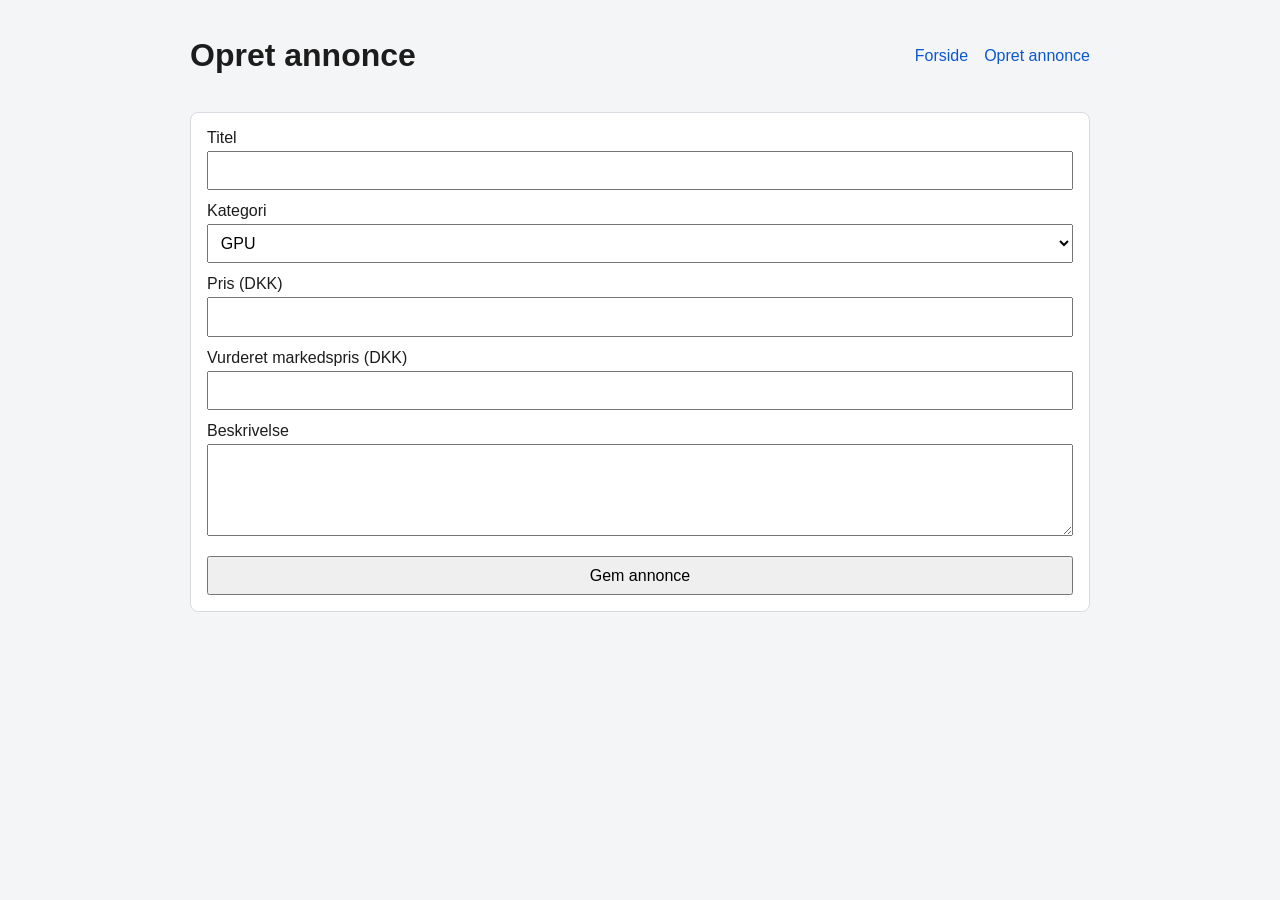
==== create.html @ 3bda4ddc "Build static MVP marketplace for used PC hardware" ====
<!DOCTYPE html>
<html lang="da">
  <head>
    <meta charset="UTF-8" />
    <meta name="viewport" content="width=device-width, initial-scale=1.0" />
    <title>Opret annonce | DK Hardware</title>
    <link rel="stylesheet" href="styles.css" />
  </head>
  <body>
    <header class="container header">
      <h1>Opret annonce</h1>
      <nav>
        <a href="index.html">Forside</a>
        <a href="create.html">Opret annonce</a>
      </nav>
    </header>

    <main class="container">
      <form id="createListingForm" class="card form-grid">
        <label>
          Titel
          <input type="text" name="title" required />
        </label>

        <label>
          Kategori
          <select name="category" required>
            <option value="GPU">GPU</option>
            <option value="CPU">CPU</option>
          </select>
        </label>

        <label>
          Pris (DKK)
          <input type="number" name="price" min="1" required />
        </label>

        <label>
          Vurderet markedspris (DKK)
          <input type="number" name="estimatedMarketPrice" min="1" required />
        </label>

        <label>
          Beskrivelse
          <textarea name="description" rows="4" required></textarea>
        </label>

        <button type="submit">Gem annonce</button>
      </form>
    </main>

    <script src="js/common.js"></script>
    <script src="js/create.js"></script>
  </body>
</html>
---- styles.css ----
:root {
  font-family: Arial, sans-serif;
  color: #1c1c1c;
  background: #f4f5f7;
}

* {
  box-sizing: border-box;
}

body {
  margin: 0;
}

.container {
  width: min(900px, 92%);
  margin: 0 auto;
}

.header {
  display: flex;
  justify-content: space-between;
  align-items: center;
  padding: 1rem 0;
}

nav {
  display: flex;
  gap: 1rem;
}

a {
  color: #0b57d0;
  text-decoration: none;
}

main {
  padding-bottom: 2rem;
}

.toolbar {
  margin: 1rem 0;
  display: flex;
  gap: 0.5rem;
  align-items: center;
}

.listing-grid {
  display: grid;
  grid-template-columns: repeat(auto-fit, minmax(240px, 1fr));
  gap: 1rem;
}

.card {
  background: #ffffff;
  border-radius: 8px;
  padding: 1rem;
  border: 1px solid #d7dbe0;
}

.price {
  font-size: 1.2rem;
  margin: 0.5rem 0;
}

.deal-label {
  display: inline-block;
  padding: 0.25rem 0.5rem;
  border-radius: 6px;
  font-size: 0.85rem;
  margin-top: 0.25rem;
}

.good {
  background: #daf5df;
  color: #155724;
}

.fair {
  background: #fff3cd;
  color: #7a5d00;
}

.expensive {
  background: #f8d7da;
  color: #842029;
}

.form-grid {
  display: grid;
  gap: 0.75rem;
}

input,
select,
textarea,
button {
  width: 100%;
  margin-top: 0.25rem;
  padding: 0.55rem;
  font: inherit;
}

button {
  cursor: pointer;
}
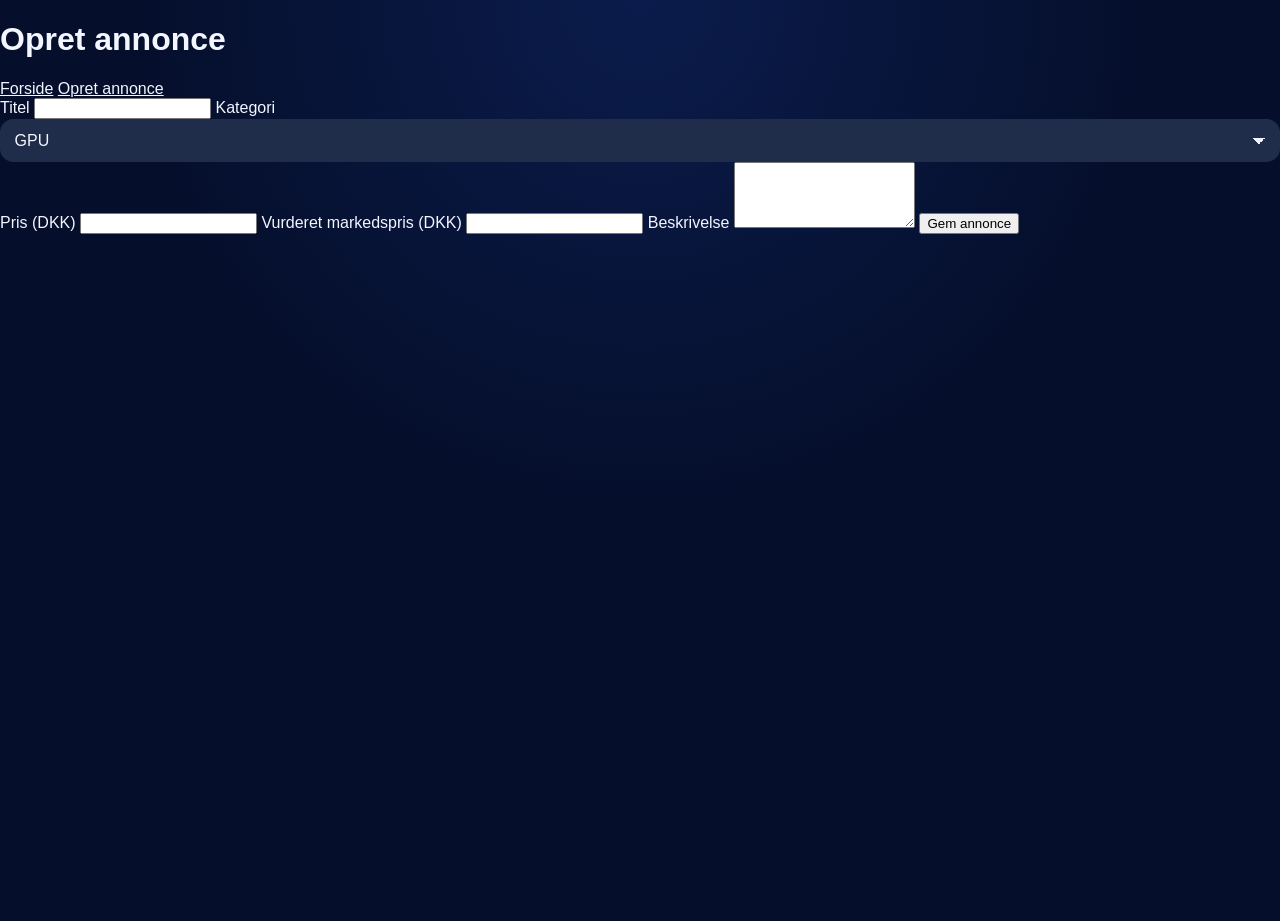
==== commit 2b3bf043: "Udvid kategorier med nye hardwaregrupper" ====
--- a/create.html
+++ b/create.html
@@ -27,6 +27,13 @@
           <select name="category" required>
             <option value="GPU">GPU</option>
             <option value="CPU">CPU</option>
+            <option value="RAM">RAM</option>
+            <option value="Bundkort">Bundkort</option>
+            <option value="Lager">Lager</option>
+            <option value="Strømforsyning">Strømforsyning</option>
+            <option value="Kabinetter">Kabinetter</option>
+            <option value="CPU-kølere">CPU-kølere</option>
+            <option value="Kabinetkølere">Kabinetkølere</option>
           </select>
         </label>
 
--- a/styles.css
+++ b/styles.css
@@ -1,7 +1,16 @@
 :root {
-  font-family: Arial, sans-serif;
-  color: #1c1c1c;
-  background: #f4f5f7;
+  --bg: #050f2c;
+  --surface: #222f4f;
+  --surface-soft: #1a2542;
+  --card: #0a1738;
+  --text: #f3f6ff;
+  --text-soft: #b8c1d9;
+  --accent: #3821c8;
+  --accent-hover: #4a31df;
+  --button-soft: #848894;
+  --button-soft-hover: #9aa0ae;
+  --outline: #d7deec;
+  --shadow: 0 14px 30px rgba(0, 0, 0, 0.35);
 }
 
 * {
@@ -10,97 +19,388 @@
 
 body {
   margin: 0;
-}
-
-.container {
-  width: min(900px, 92%);
+  min-height: 100vh;
+  font-family: "Inter", "Segoe UI", sans-serif;
+  background: radial-gradient(circle at top, #0b1c4c 0%, var(--bg) 45%);
+  color: var(--text);
+}
+
+a {
+  color: inherit;
+}
+
+.site-header {
+  display: flex;
+  align-items: center;
+  justify-content: space-between;
+  gap: 1rem;
+  padding: 1.5rem 2.5rem;
+  border-bottom: 1px solid rgba(226, 233, 255, 0.45);
+}
+
+.brand {
+  font-size: clamp(1.4rem, 2vw, 1.9rem);
+  font-weight: 700;
+  letter-spacing: 0.04em;
+}
+
+.main-nav {
+  display: flex;
+  gap: 1rem;
+}
+
+.main-nav a {
+  padding: 0.55rem 1rem;
+  border-radius: 999px;
+  text-decoration: none;
+  color: #e5ecff;
+  transition: background-color 0.2s ease, color 0.2s ease;
+}
+
+.main-nav a:hover,
+.main-nav a:focus-visible {
+  background: rgba(255, 255, 255, 0.1);
+  color: #fff;
+}
+
+.header-actions {
+  display: flex;
+  align-items: center;
+  gap: 0.75rem;
+}
+
+.marketplace-layout {
+  display: grid;
+  grid-template-columns: 360px minmax(0, 1fr);
+  gap: 2.5rem;
+  padding: 2.5rem;
+  max-width: 1800px;
   margin: 0 auto;
-}
-
-.header {
+  align-items: start;
+}
+
+.filter-card {
+  background: linear-gradient(180deg, #2a385d 0%, #293355 100%);
+  border-radius: 2rem;
+  padding: 1.85rem;
+  display: flex;
+  flex-direction: column;
+  gap: 1rem;
+  box-shadow: var(--shadow);
+}
+
+.filter-group {
+  display: flex;
+  flex-direction: column;
+  gap: 0.55rem;
+}
+
+.filter-group label {
+  font-weight: 600;
+}
+
+select,
+input[type="range"] {
+  width: 100%;
+}
+
+select {
+  appearance: none;
+  border: 1px solid transparent;
+  color: var(--text);
+  border-radius: 0.85rem;
+  padding: 0.75rem 2.5rem 0.75rem 0.85rem;
+  background: #202d4a;
+  font: inherit;
+  background-image: linear-gradient(45deg, transparent 50%, #eef2ff 50%), linear-gradient(135deg, #eef2ff 50%, transparent 50%);
+  background-position: calc(100% - 20px) calc(50% + 1px), calc(100% - 14px) calc(50% + 1px);
+  background-size: 6px 6px;
+  background-repeat: no-repeat;
+}
+
+select:focus-visible {
+  outline: none;
+  border-color: #6d8dff;
+}
+
+
+.filter-group-disabled {
+  opacity: 0.55;
+}
+
+.filter-group-disabled select {
+  cursor: not-allowed;
+}
+
+.range-meta {
   display: flex;
   justify-content: space-between;
-  align-items: center;
-  padding: 1rem 0;
-}
-
-nav {
-  display: flex;
-  gap: 1rem;
-}
-
-a {
-  color: #0b57d0;
-  text-decoration: none;
-}
-
-main {
-  padding-bottom: 2rem;
-}
-
-.toolbar {
-  margin: 1rem 0;
-  display: flex;
-  gap: 0.5rem;
-  align-items: center;
-}
-
-.listing-grid {
+  color: var(--text-soft);
+  font-size: 0.85rem;
+}
+
+input[type="range"] {
+  accent-color: #8ea1ff;
+  cursor: pointer;
+}
+
+.deal-legend {
+  margin-top: auto;
+  color: #e9eeff;
+}
+
+.deal-legend p {
+  margin: 0.5rem 0;
+}
+
+.product-grid {
   display: grid;
-  grid-template-columns: repeat(auto-fit, minmax(240px, 1fr));
-  gap: 1rem;
-}
-
-.card {
-  background: #ffffff;
-  border-radius: 8px;
-  padding: 1rem;
-  border: 1px solid #d7dbe0;
-}
-
+  grid-template-columns: repeat(auto-fill, 320px);
+  gap: 1.4rem;
+  justify-content: center;
+  max-width: 1388px;
+  margin: 0 auto;
+}
+
+.product-card {
+  width: 320px;
+
+  background: #132249;
+  border-radius: 1rem;
+  box-shadow: 0 10px 24px rgba(0, 0, 0, 0.28);
+  overflow: hidden;
+  display: flex;
+  flex-direction: column;
+  padding-bottom: 0.9rem;
+  transition: transform 0.22s ease, box-shadow 0.22s ease;
+}
+
+.product-card:hover {
+  transform: translateY(-4px);
+  box-shadow: 0 18px 34px rgba(0, 0, 0, 0.36);
+}
+
+.product-image-wrap {
+  position: relative;
+  overflow: hidden;
+}
+
+.product-image-wrap img {
+  width: 100%;
+  height: 170px;
+  object-fit: cover;
+  display: block;
+  transition: transform 0.3s ease;
+}
+
+.product-card:hover .product-image-wrap img {
+  transform: scale(1.03);
+}
+
+
+.deal-badge {
+  position: absolute;
+  top: 0.6rem;
+  left: 0.6rem;
+  padding: 0.22rem 0.5rem;
+  border-radius: 999px;
+  font-size: 0.72rem;
+  font-weight: 700;
+  letter-spacing: 0.01em;
+  background: rgba(6, 20, 53, 0.94);
+  border: 1px solid rgba(255, 255, 255, 0.08);
+  z-index: 1;
+}
+
+.star-badge {
+  position: absolute;
+  top: 10px;
+  left: 10px;
+  width: 34px;
+  height: 34px;
+  border-radius: 50%;
+  display: grid;
+  place-items: center;
+  font-size: 1.5rem;
+  font-weight: 700;
+}
+
+.star-good {
+  color: #ffcb66;
+  background: rgba(4, 20, 62, 0.95);
+}
+
+.star-fair {
+  color: #1dd398;
+  background: rgba(4, 20, 62, 0.95);
+}
+
+.star-unfair {
+  color: #ff455d;
+  background: rgba(4, 20, 62, 0.95);
+}
+
+.product-topline {
+  display: flex;
+  justify-content: space-between;
+  align-items: baseline;
+  gap: 0.85rem;
+  margin: 0.9rem 0.9rem 0;
+}
+
+.product-topline h3,
 .price {
-  font-size: 1.2rem;
-  margin: 0.5rem 0;
-}
-
-.deal-label {
+  margin: 0;
+}
+
+.product-topline h3 {
+  font-size: 1rem;
+  font-weight: 600;
+  line-height: 1.3;
+}
+
+.price {
+  color: #ffffff;
+  font-weight: 800;
+  font-size: 1.05rem;
+  white-space: nowrap;
+}
+
+.description {
+  margin: 0.45rem 0.9rem 0.55rem;
+  color: var(--text-soft);
+  line-height: 1.4;
+  font-size: 0.9rem;
+  min-height: 52px;
+}
+
+.read-more {
   display: inline-block;
-  padding: 0.25rem 0.5rem;
-  border-radius: 6px;
-  font-size: 0.85rem;
-  margin-top: 0.25rem;
-}
-
-.good {
-  background: #daf5df;
-  color: #155724;
-}
-
-.fair {
-  background: #fff3cd;
-  color: #7a5d00;
-}
-
-.expensive {
-  background: #f8d7da;
-  color: #842029;
-}
-
-.form-grid {
-  display: grid;
-  gap: 0.75rem;
-}
-
-input,
-select,
-textarea,
-button {
-  width: 100%;
-  margin-top: 0.25rem;
-  padding: 0.55rem;
+  margin: 0 0.9rem 0.7rem;
+  color: #dbe4ff;
+  font-size: 0.86rem;
+  text-underline-offset: 3px;
+}
+
+.btn {
+  border: none;
+  border-radius: 999px;
+  padding: 0.68rem 1rem;
+  color: #fff;
   font: inherit;
-}
-
-button {
   cursor: pointer;
-}
+  transition: transform 0.15s ease, filter 0.2s ease;
+}
+
+.btn:hover,
+.btn:focus-visible {
+  transform: translateY(-1px);
+  filter: brightness(1.08);
+}
+
+.btn-primary {
+  background: var(--accent);
+}
+
+.btn-secondary,
+.btn-muted {
+  background: var(--button-soft);
+}
+
+.product-card .btn {
+  width: calc(100% - 1.8rem);
+  margin: 0 0.9rem;
+}
+
+.product-card .btn-primary {
+  margin-bottom: 0.55rem;
+}
+
+.product-card .btn-secondary {
+  margin-top: 0;
+  color: #d5dcf0;
+  background: transparent;
+  border: 1px solid rgba(213, 220, 240, 0.38);
+}
+
+.product-card .btn-secondary:hover,
+.product-card .btn-secondary:focus-visible {
+  background: rgba(213, 220, 240, 0.08);
+}
+
+.btn-outline {
+  border: 1px solid var(--outline);
+  background: transparent;
+}
+
+.cta-results {
+  margin-top: 0.7rem;
+}
+
+.sr-only {
+  position: absolute;
+  width: 1px;
+  height: 1px;
+  padding: 0;
+  margin: -1px;
+  overflow: hidden;
+  clip: rect(0, 0, 0, 0);
+  white-space: nowrap;
+  border: 0;
+}
+
+@media (max-width: 1140px) {
+  .product-grid {
+    grid-template-columns: repeat(auto-fill, 320px);
+  }
+}
+
+@media (max-width: 900px) {
+  .site-header {
+    flex-wrap: wrap;
+    justify-content: center;
+    text-align: center;
+  }
+
+  .marketplace-layout {
+    grid-template-columns: 1fr;
+    padding: 1.5rem;
+    gap: 1.5rem;
+  }
+
+  .filter-card {
+    margin-bottom: 0.4rem;
+  }
+}
+
+@media (max-width: 620px) {
+  .site-header {
+    padding: 1rem;
+  }
+
+  .main-nav,
+  .header-actions {
+    width: 100%;
+    justify-content: center;
+    flex-wrap: wrap;
+  }
+
+  .product-grid {
+    grid-template-columns: repeat(auto-fill, 300px);
+    justify-content: center;
+  }
+}
+
+.placeholder-page {
+  max-width: 900px;
+  margin: 0 auto;
+  padding: 3rem 2.5rem;
+}
+
+.placeholder-page h1 {
+  margin-top: 0;
+}
+
+.placeholder-page p {
+  color: var(--text-soft);
+}
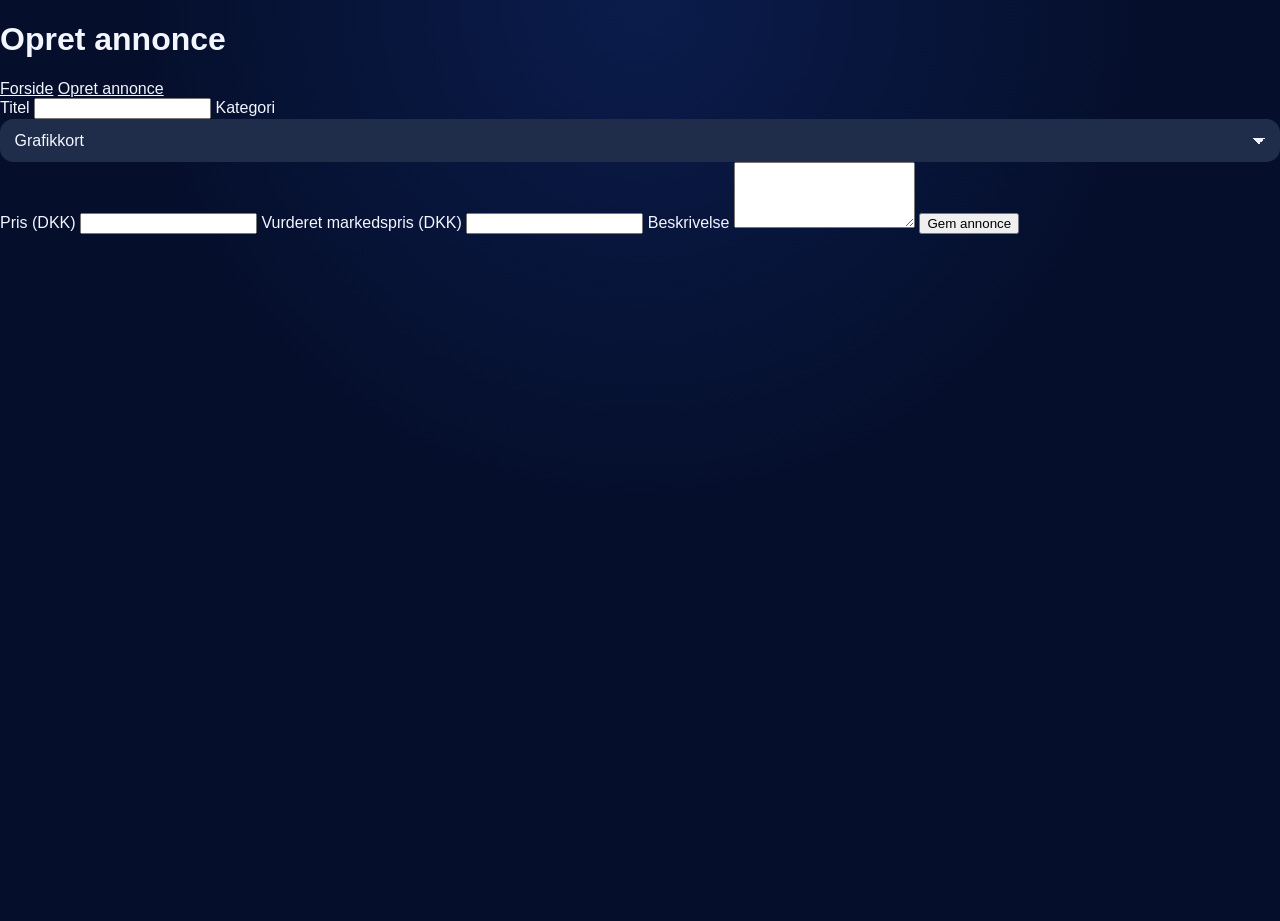
==== commit ce8412d8: "Fix category mappings and expand listings data" ====
--- a/create.html
+++ b/create.html
@@ -25,7 +25,7 @@
         <label>
           Kategori
           <select name="category" required>
-            <option value="GPU">GPU</option>
+            <option value="Grafikkort">Grafikkort</option>
             <option value="CPU">CPU</option>
             <option value="RAM">RAM</option>
             <option value="Bundkort">Bundkort</option>
